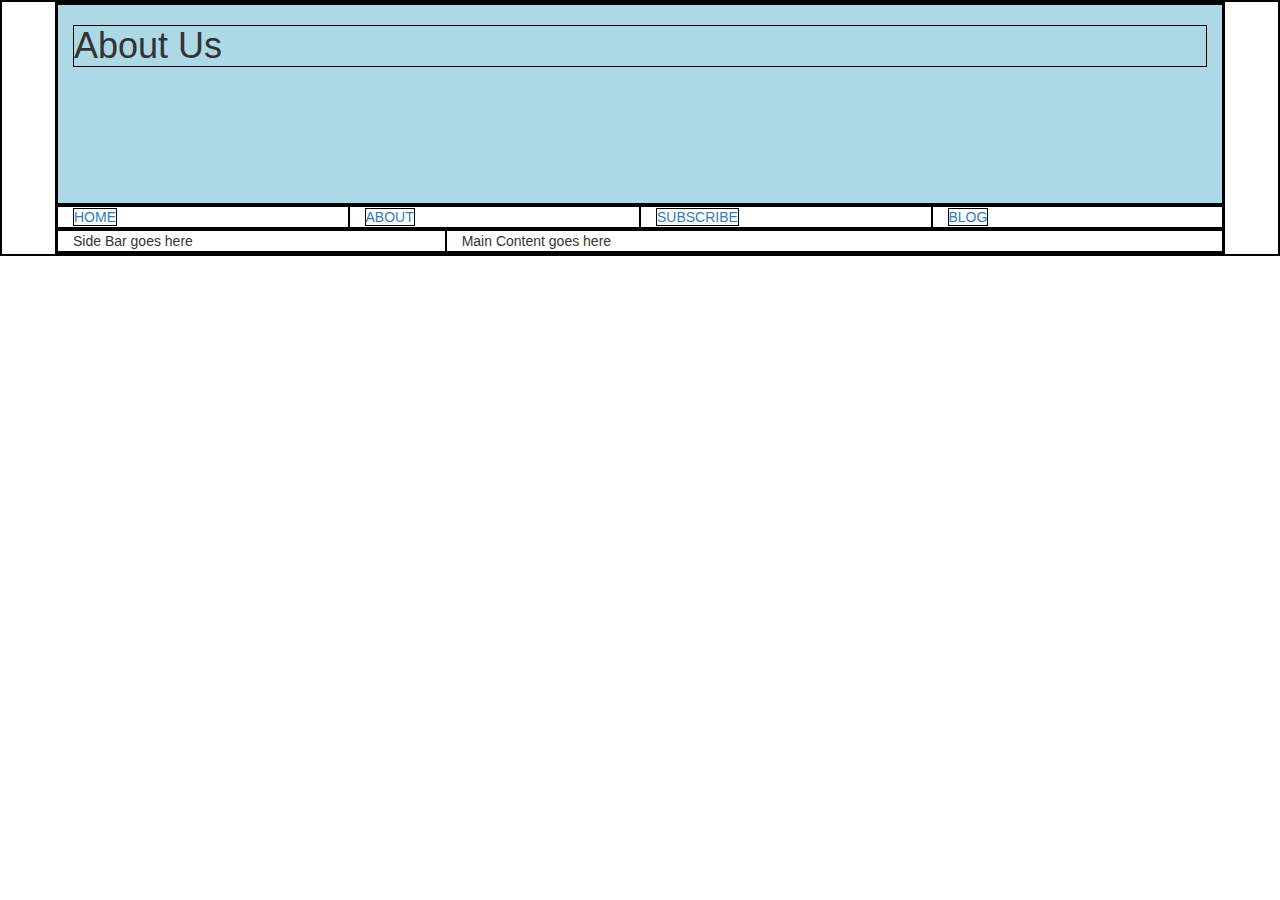
==== index2.html @ 347bd2e9 "4 pages added" ====
<!DOCTYPE html>
<html>
	<head>
		<title>International Cooking Box</title>
		<!--NORMALIZE-->
		<link rel="stylesheet" href="css/normalize.css"/>

		<!-- Latest compiled and minified CSS  CDN
		<link rel="stylesheet" href="https://maxcdn.bootstrapcdn.com/bootstrap/3.3.5/css/bootstrap.min.css">-->

		<link rel="stylesheet" href="css/bootstrap.css"/>


		<!-- Optional theme
		<link rel="stylesheet" href="https://maxcdn.bootstrapcdn.com/bootstrap/3.3.5/css/bootstrap-theme.min.css"> -->

		<link rel="stylesheet" href="css/bootstrap-theme.css"/>

		<link rel="stylesheet" href="css/custom.css"/>
	</head>
	<body>
		<div class="container" style="border:solid 1px black;">

				<div class="row">
					<div class="col-md-12" id="banner">
					<h1>About Us</h1>
					<!-- We should think of a catchy name -->
					</div>
				</div>
				<div class="row">
					<div class="col-md-3">	<a href="index.html">HOME</a>
					</div>
					<div class="col-md-3"> <a href="index2.html">ABOUT </a></div>
					<div class="col-md-3"> <a href="index3.html">SUBSCRIBE </a></div>
					<div class="col-md-3"> <a href="index4.html">BLOG </a></div>
				</div>
				<div class="row">
					<div class="col-md-4"> Side Bar goes here </div>
					<div class="col-md-8"> Main Content goes here </div>
				</div>
		


		<!--<script src="https://ajax.googleapis.com/ajax/libs/jquery/2.1.4/jquery.min.js"></script>-->

		<script src="js/jquery.js"></script>

		<!-- Latest compiled and minified JavaScript 
		<script src="https://maxcdn.bootstrapcdn.com/bootstrap/3.3.5/js/bootstrap.min.js"></script>-->
		<script src="js/bootstrap.js"></script>
	</body>
</html>
---- css/custom.css ----
*{
	border:solid 1px black;
}

#banner{
	height:200px;
	background:lightblue;
}
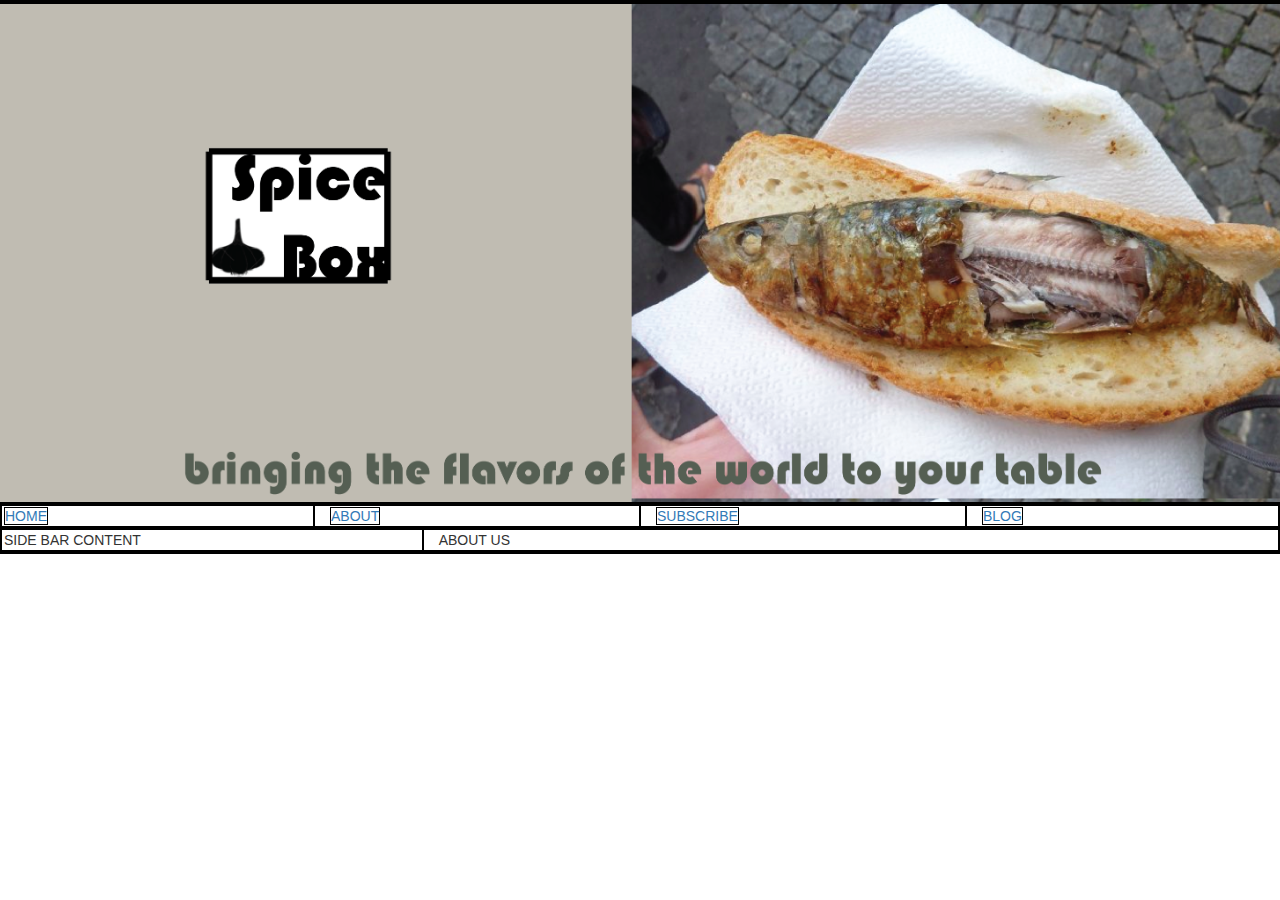
==== commit c0efa807: "banner image added" ====
--- a/index2.html
+++ b/index2.html
@@ -19,11 +19,10 @@
 		<link rel="stylesheet" href="css/custom.css"/>
 	</head>
 	<body>
-		<div class="container" style="border:solid 1px black;">
+		<!-- <div class="container" style="border:solid 1px black;"> -->
 
 				<div class="row">
 					<div class="col-md-12" id="banner">
-					<h1>About Us</h1>
 					<!-- We should think of a catchy name -->
 					</div>
 				</div>
@@ -35,8 +34,8 @@
 					<div class="col-md-3"> <a href="index4.html">BLOG </a></div>
 				</div>
 				<div class="row">
-					<div class="col-md-4"> Side Bar goes here </div>
-					<div class="col-md-8"> Main Content goes here </div>
+					<div class="col-md-4"> SIDE BAR CONTENT </div>
+					<div class="col-md-8"> ABOUT US </div>
 				</div>
 		
 
--- a/css/custom.css
+++ b/css/custom.css
@@ -3,6 +3,7 @@
 }
 
 #banner{
-	height:200px;
-	background:lightblue;
+	height: 500px;
+	background-size: 100%;
+	background-image:url("../img/navimg.png"); max-height: 100%; width: 100%;
 }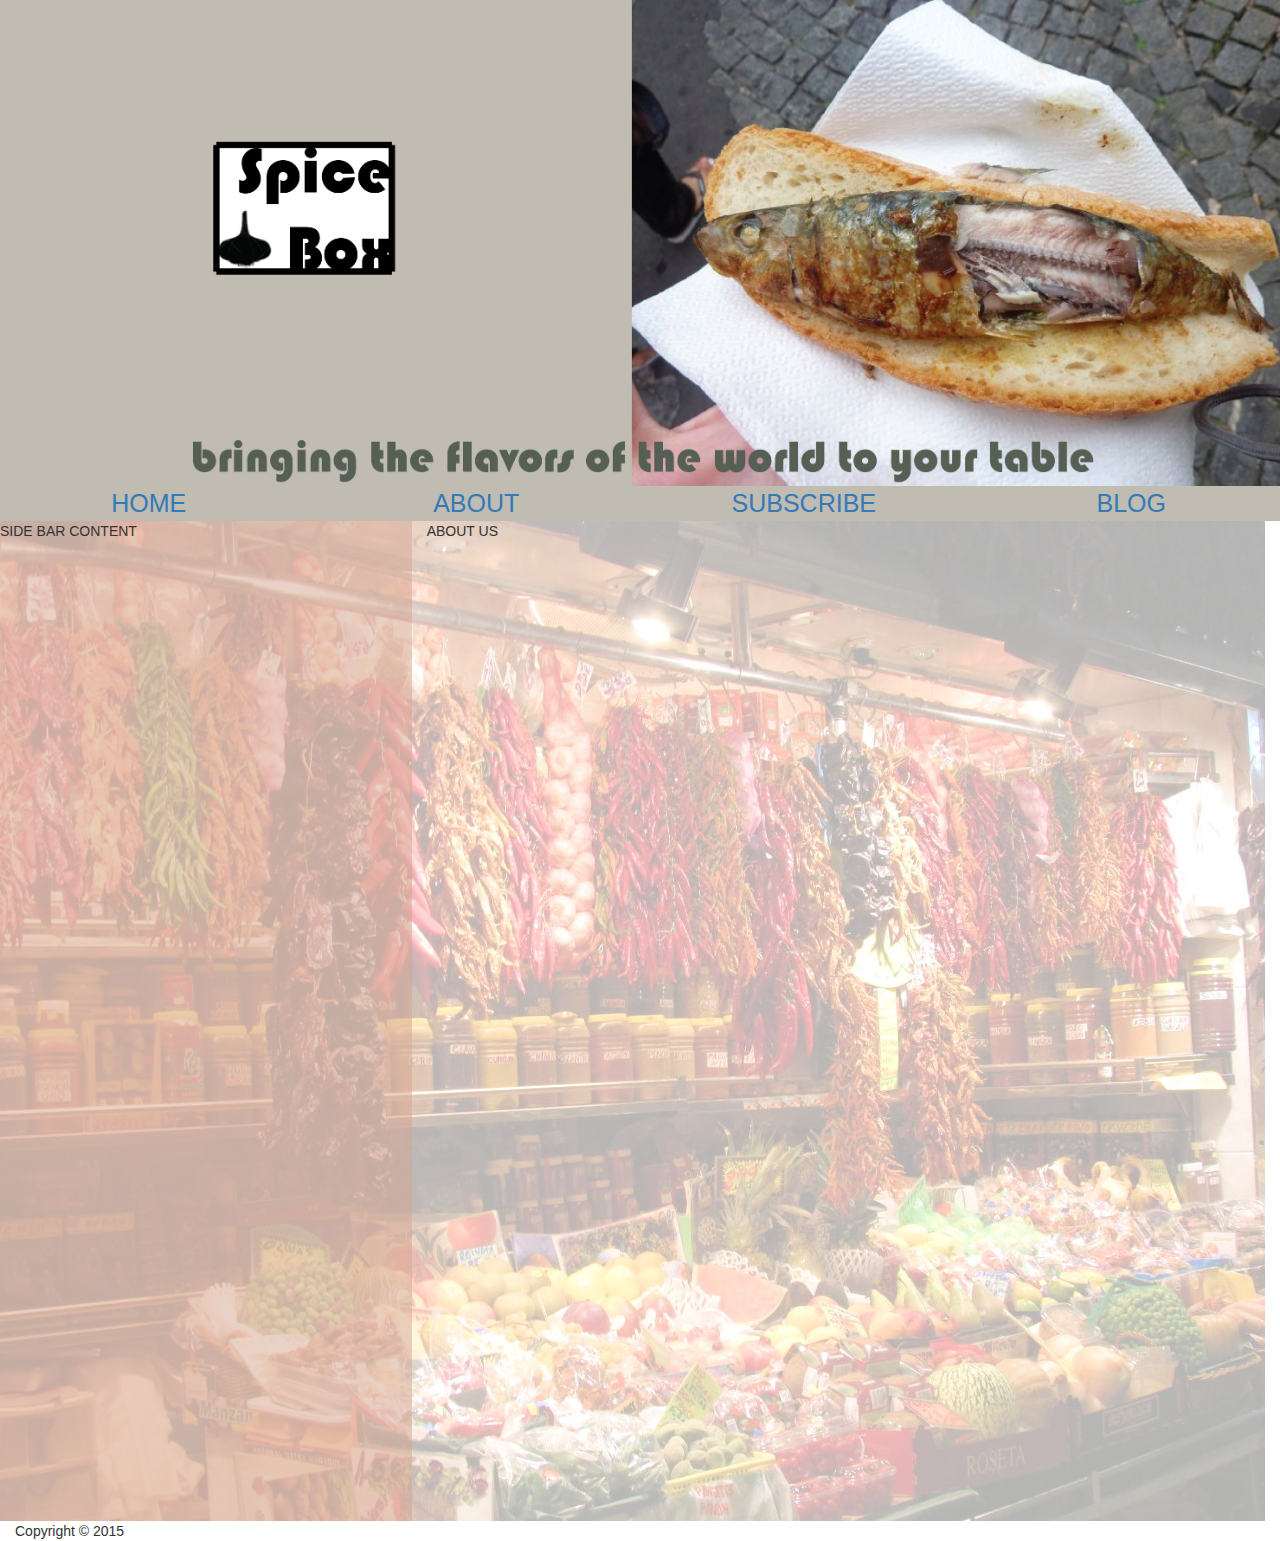
==== commit ca0ba65a: "added subscription form with javascript" ====
--- a/index2.html
+++ b/index2.html
@@ -1,7 +1,7 @@
 <!DOCTYPE html>
 <html>
 	<head>
-		<title>International Cooking Box</title>
+		<title>Spice Box</title>
 		<!--NORMALIZE-->
 		<link rel="stylesheet" href="css/normalize.css"/>
 
@@ -22,7 +22,10 @@
 		<!-- <div class="container" style="border:solid 1px black;"> -->
 
 				<div class="row">
-					<div class="col-md-12" id="banner">
+					
+					<div class="col-md-12" >
+					
+					<img id="banner" src="img/navimg.png">	
 					<!-- We should think of a catchy name -->
 					</div>
 				</div>
@@ -33,10 +36,13 @@
 					<div class="col-md-3"> <a href="index3.html">SUBSCRIBE </a></div>
 					<div class="col-md-3"> <a href="index4.html">BLOG </a></div>
 				</div>
-				<div class="row">
-					<div class="col-md-4"> SIDE BAR CONTENT </div>
+				<div class="row" id="main">
+					<div class="col-md-4" id="sidebar"> SIDE BAR CONTENT </div>
 					<div class="col-md-8"> ABOUT US </div>
 				</div>
+				<div class="col-md-12"> 
+					Copyright &copy 2015
+					</div>
 		
 
 
@@ -47,5 +53,7 @@
 		<!-- Latest compiled and minified JavaScript 
 		<script src="https://maxcdn.bootstrapcdn.com/bootstrap/3.3.5/js/bootstrap.min.js"></script>-->
 		<script src="js/bootstrap.js"></script>
+
+		<script type="text/javascript" src="js/custom.js"></script>
 	</body>
 </html>--- a/css/custom.css
+++ b/css/custom.css
@@ -1,9 +1,44 @@
-*{
+/**{
 	border:solid 1px black;
 }
+*/
+#banner{
+	height: 33%;
+	/*background-size: 100%;
+	background-image:url("../img/navimg.png");*/ 
+	max-height: 100%; 
+	width: 100%;
+	padding-right: 0px;
 
-#banner{
-	height: 500px;
-	background-size: 100%;
-	background-image:url("../img/navimg.png"); max-height: 100%; width: 100%;
+
+
+}
+
+.col-md-3 {
+	height: 35px;
+	font-size: 25px;
+	text-align: center;
+	background-color: #c0bcb2;
+}
+
+.col-md-4, .col-md-8 {
+	height: 1000px;
+}
+
+#sidebar {
+	background-color: rgba(212, 163, 144, .5);
+	height: 1000px
+}
+
+
+
+.col-md-4 img {
+	height: 250px;
+	width: 250px;
+	margin-left: 95px;
+}
+
+#main {
+	background-image: url("../img/market.jpg");
+	width: 100%;
 }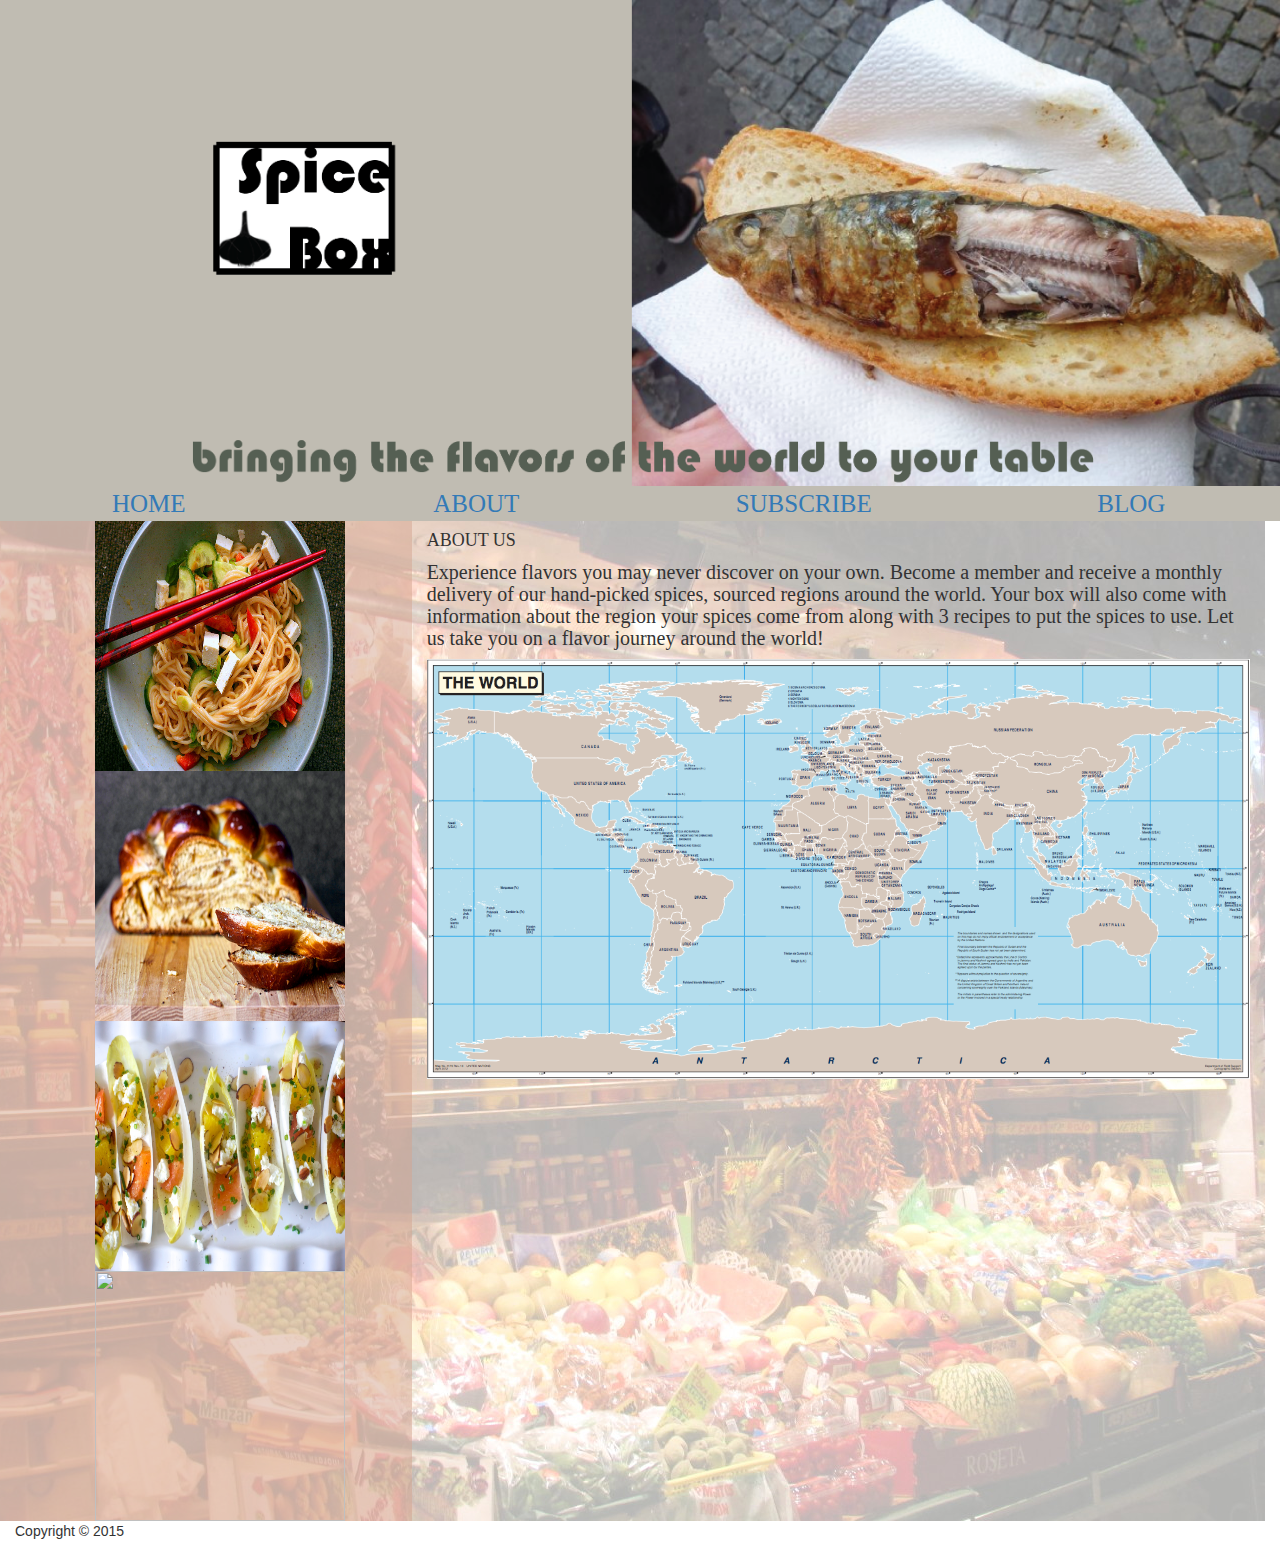
==== commit a85d5c3b: "added content" ====
--- a/index2.html
+++ b/index2.html
@@ -37,8 +37,17 @@
 					<div class="col-md-3"> <a href="index4.html">BLOG </a></div>
 				</div>
 				<div class="row" id="main">
-					<div class="col-md-4" id="sidebar"> SIDE BAR CONTENT </div>
-					<div class="col-md-8"> ABOUT US </div>
+					<div class="col-md-4 logo" id="sidebar">
+						<img src="img/img1.jpg">
+						<img src="img/img2.jpg">
+						<img src="img/img3.jpg">
+						<img src="img/img4.jpg">
+					</div>
+					<div class="col-md-8"> 
+					<h4>ABOUT US </h4>
+					<h5>Experience flavors you may never discover on your own. Become a member and receive a monthly delivery of our hand-picked spices, sourced regions around the world. Your box will also come with information about the region your spices come from along with 3 recipes to put the spices to use. Let us take you on a flavor journey around the world!</h5>
+					<img src="img/world.png" position="absolute" width="100%">
+					</div>
 				</div>
 				<div class="col-md-12"> 
 					Copyright &copy 2015
--- a/css/custom.css
+++ b/css/custom.css
@@ -2,6 +2,12 @@
 	border:solid 1px black;
 }
 */
+
+
+.nav {
+	color: black;
+}
+
 #banner{
 	height: 33%;
 	/*background-size: 100%;
@@ -10,8 +16,6 @@
 	width: 100%;
 	padding-right: 0px;
 
-
-
 }
 
 .col-md-3 {
@@ -19,6 +23,7 @@
 	font-size: 25px;
 	text-align: center;
 	background-color: #c0bcb2;
+	font-family: verdana;
 }
 
 .col-md-4, .col-md-8 {
@@ -31,6 +36,10 @@
 }
 
 
+.col-md-3 img {
+	width: 190px;
+	margin-left: 25px;
+}
 
 .col-md-4 img {
 	height: 250px;
@@ -38,6 +47,18 @@
 	margin-left: 95px;
 }
 
+h5 {
+	font-size: 20px;
+	font-family: verdana;
+}
+h4 {
+	font-family: verdana;
+}
+p {
+	font-family: verdana;
+}
+
+
 #main {
 	background-image: url("../img/market.jpg");
 	width: 100%;
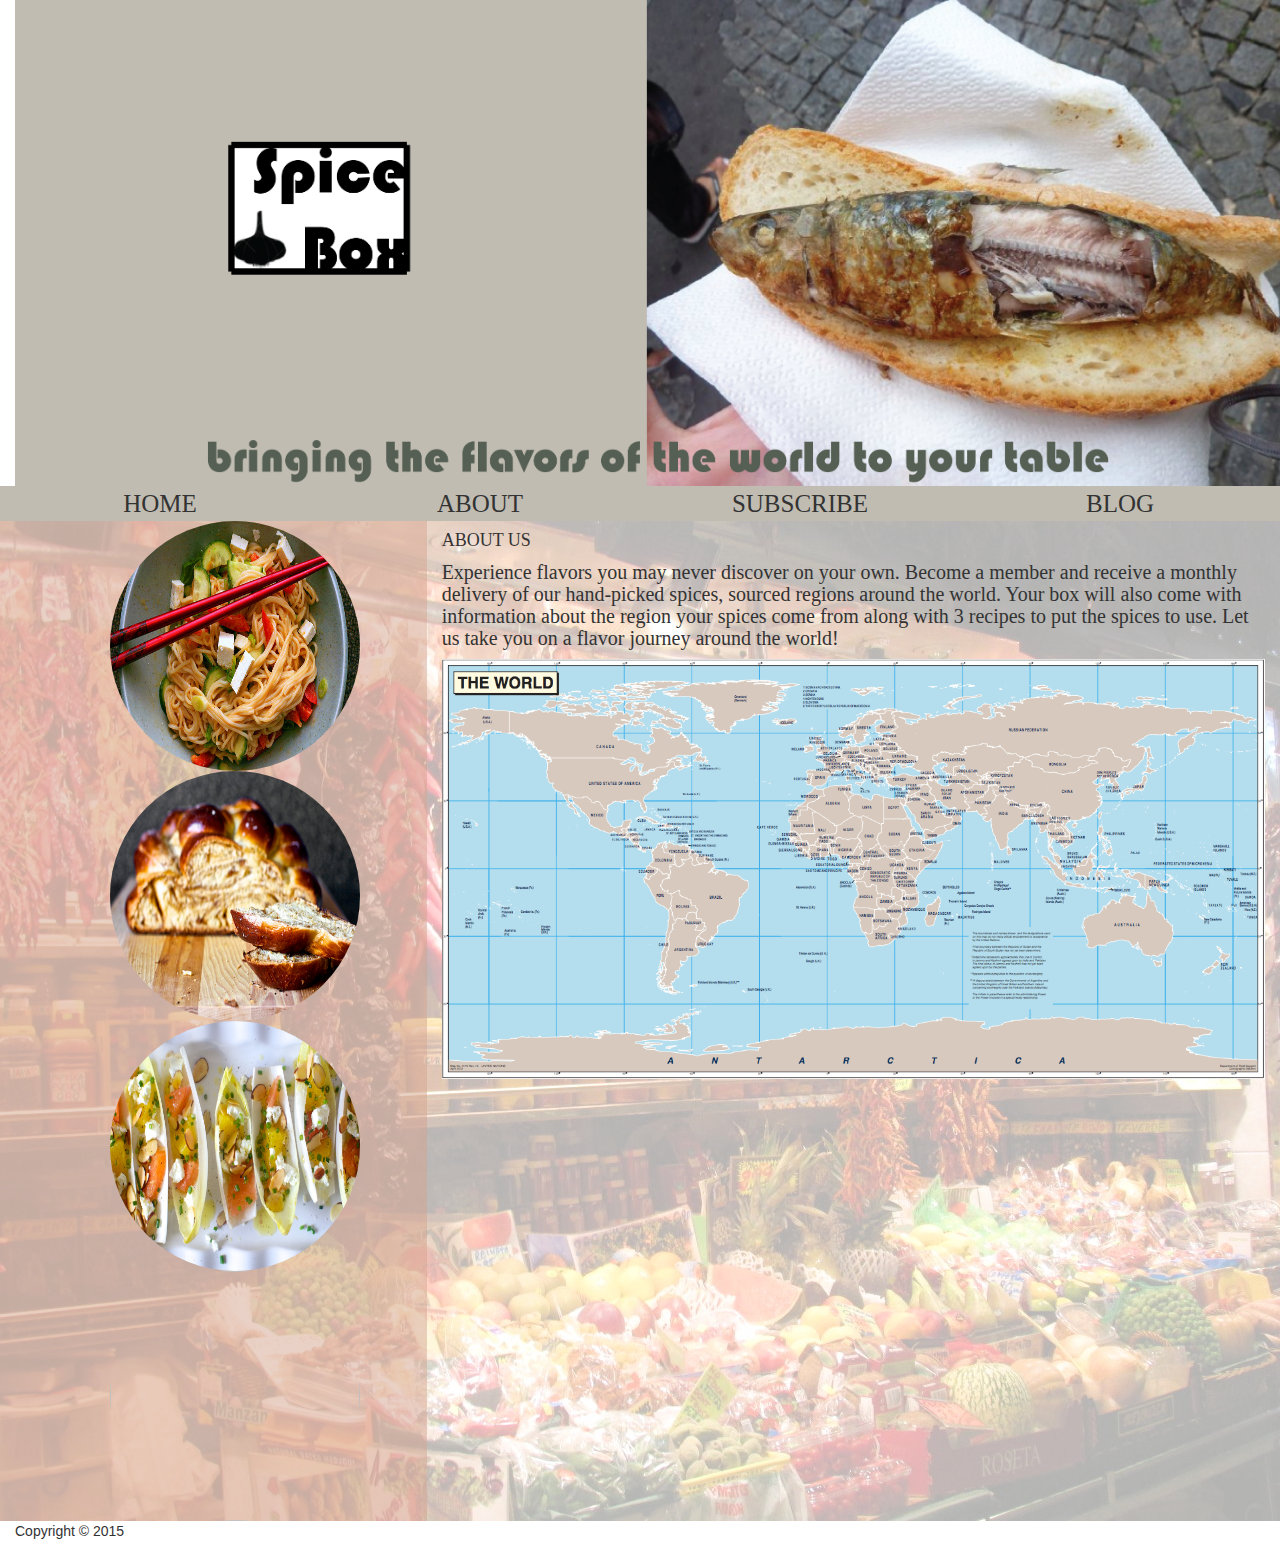
==== commit a68190de: "added new photos" ====
--- a/index2.html
+++ b/index2.html
@@ -36,12 +36,12 @@
 					<div class="col-md-3"> <a href="index3.html">SUBSCRIBE </a></div>
 					<div class="col-md-3"> <a href="index4.html">BLOG </a></div>
 				</div>
-				<div class="row" id="main">
+				<div class="row" id="main2">
 					<div class="col-md-4 logo" id="sidebar">
-						<img src="img/img1.jpg">
-						<img src="img/img2.jpg">
-						<img src="img/img3.jpg">
-						<img src="img/img4.jpg">
+						<img src="img/img1.jpg" class="img-circle">
+						<img src="img/img2.jpg" class="img-circle">
+						<img src="img/img3.jpg" class="img-circle">
+						<img src="img/img4.jpg" class="img-circle">
 					</div>
 					<div class="col-md-8"> 
 					<h4>ABOUT US </h4>
--- a/css/custom.css
+++ b/css/custom.css
@@ -8,13 +8,21 @@
 	color: black;
 }
 
+.row {
+	margin-right: 0px;
+	margin-left: 0px;
+}
+
+
+
 #banner{
 	height: 33%;
 	/*background-size: 100%;
-	background-image:url("../img/navimg.png");*/ 
+	backgsround-image:url("../img/navimg.png");*/ 
 	max-height: 100%; 
-	width: 100%;
-	padding-right: 0px;
+	width: 100vw;
+	margin-right: 0px;
+	margin-left: 0px;
 
 }
 
@@ -24,6 +32,16 @@
 	text-align: center;
 	background-color: #c0bcb2;
 	font-family: verdana;
+}
+
+.col-md-3:hover{
+	background-color: #555f53;
+	color: white;
+}
+
+a:link, a:visited{
+	text-decoration: none;
+	color: inherit;
 }
 
 .col-md-4, .col-md-8 {
@@ -47,6 +65,11 @@
 	margin-left: 95px;
 }
 
+#topimage {
+	margin-left: 295px;
+}
+
+
 h5 {
 	font-size: 20px;
 	font-family: verdana;
@@ -58,8 +81,20 @@
 	font-family: verdana;
 }
 
+#main1 {
+	background-image: url("../img/market.jpg");
+	width: 100%;
+}
+#main2 {
+	background-image: url("../img/market.jpg");
+	width: 100%;
+}
+#main3 {
+	background-image: url("../img/market.jpg");
+	width: 100%;
+}
 
-#main {
+#main4 {
 	background-image: url("../img/market.jpg");
 	width: 100%;
 }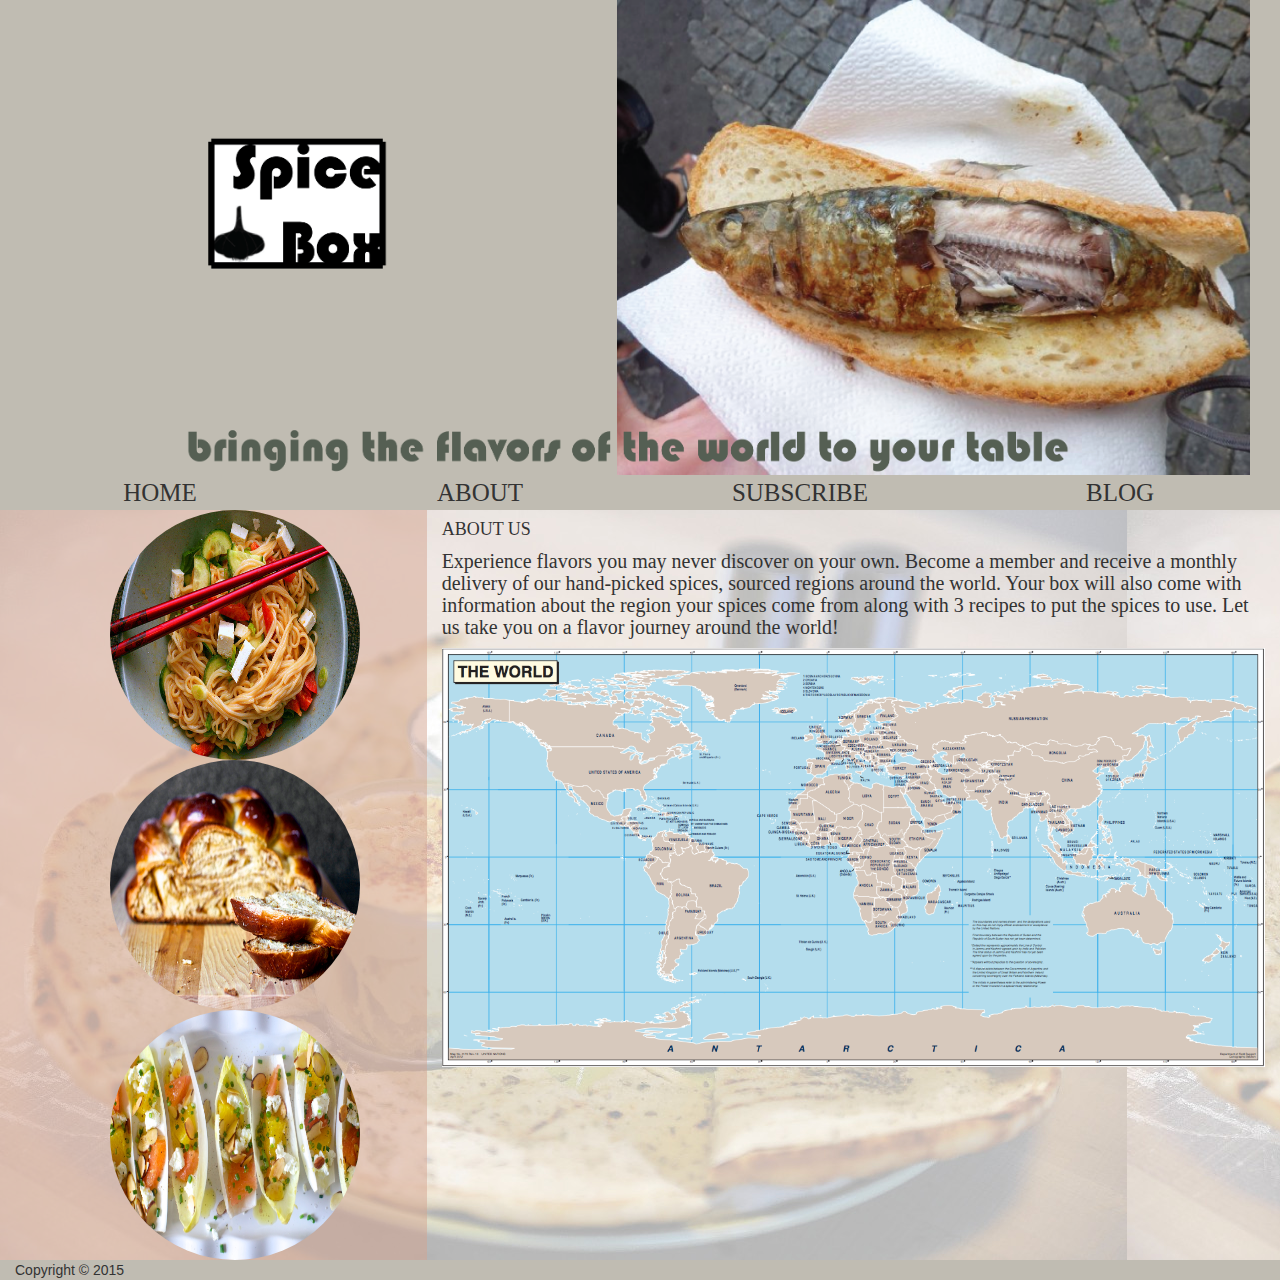
==== commit f5a5cfac: "changed backgrounds" ====
--- a/index2.html
+++ b/index2.html
@@ -41,7 +41,7 @@
 						<img src="img/img1.jpg" class="img-circle">
 						<img src="img/img2.jpg" class="img-circle">
 						<img src="img/img3.jpg" class="img-circle">
-						<img src="img/img4.jpg" class="img-circle">
+						
 					</div>
 					<div class="col-md-8"> 
 					<h4>ABOUT US </h4>
--- a/css/custom.css
+++ b/css/custom.css
@@ -2,7 +2,9 @@
 	border:solid 1px black;
 }
 */
-
+body {
+	background-color: #c0bcb2;
+}
 
 .nav {
 	color: black;
@@ -15,15 +17,19 @@
 
 
 
+
+
 #banner{
 	height: 33%;
 	/*background-size: 100%;
 	backgsround-image:url("../img/navimg.png");*/ 
 	max-height: 100%; 
-	width: 100vw;
-	margin-right: 0px;
-	margin-left: 0px;
+	width: 100%;
+	margin-right: 15px;
+	margin-left: -15px;
 
+
+	
 }
 
 .col-md-3 {
@@ -40,17 +46,17 @@
 }
 
 a:link, a:visited{
-	text-decoration: none;
+	/*text-decoration: none;*/
 	color: inherit;
 }
 
 .col-md-4, .col-md-8 {
-	height: 1000px;
+	height: 750px;
 }
 
 #sidebar {
 	background-color: rgba(212, 163, 144, .5);
-	height: 1000px
+	height: 750px
 }
 
 
@@ -81,16 +87,20 @@
 	font-family: verdana;
 }
 
+.recipe {
+	text-decoration: underline;
+}
+
 #main1 {
-	background-image: url("../img/market.jpg");
+	background-image: url("../img/bgspice.jpg");
 	width: 100%;
 }
 #main2 {
-	background-image: url("../img/market.jpg");
+	background-image: url("../img/greek1.jpg");
 	width: 100%;
 }
 #main3 {
-	background-image: url("../img/market.jpg");
+	background-image: url("../img/bgcurry.jpg");
 	width: 100%;
 }
 
